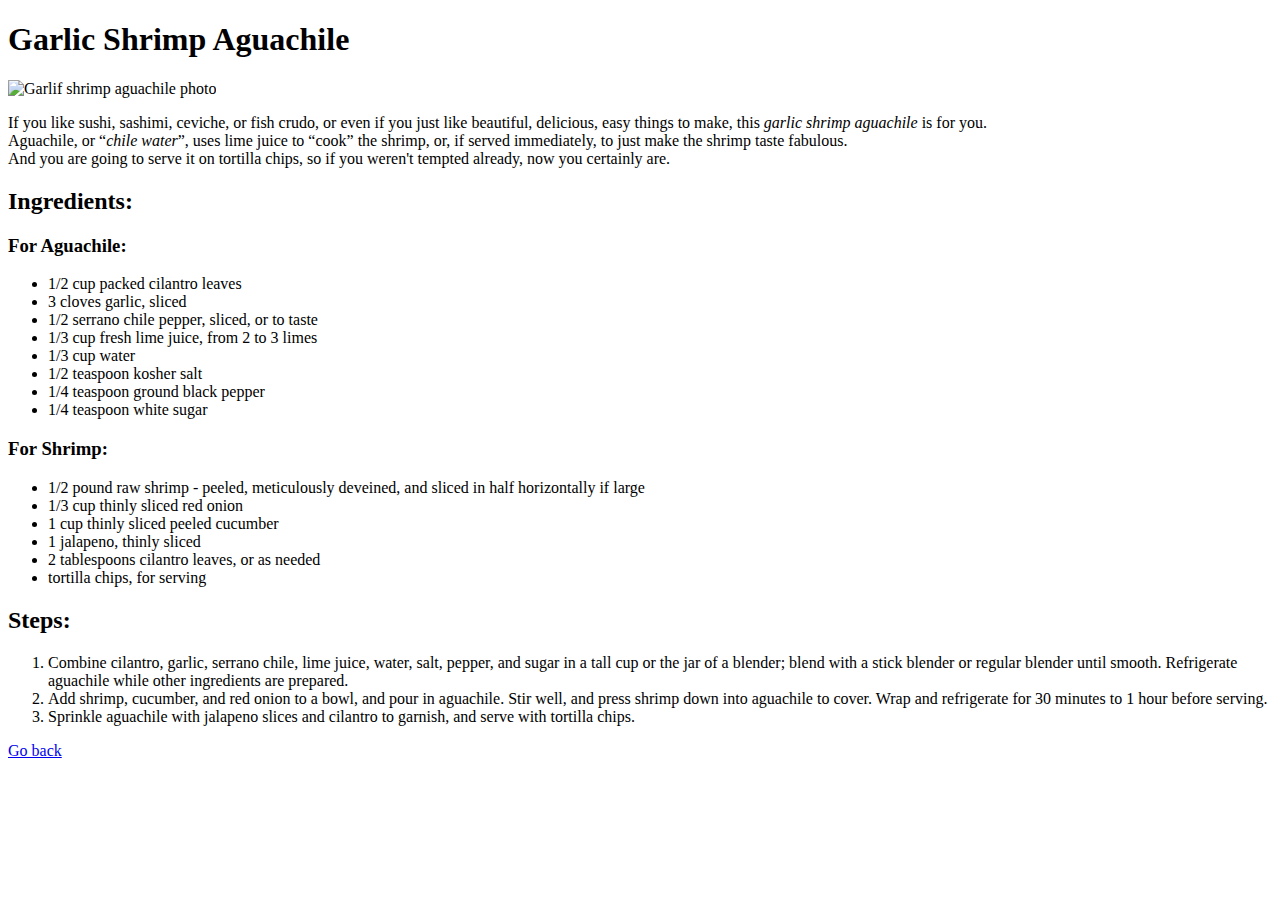
==== recipes/garlic-shrimp-aguachile.html @ 76249086 "Add thrid recipe page" ====
<!DOCTYPE html>
<html lang="en">
<head>
    <meta charset="UTF-8">
    <meta name="viewport" content="width=device-width, initial-scale=1.0">
    <title>Garlic Shrimp Aguachile - Recipes</title>
</head>
<body>
    <h1>Garlic Shrimp Aguachile</h1>
    
    <img src="https://www.allrecipes.com/thmb/IWo_jqF5-hKt4MarK31ZCtB6AJ4=/750x0/filters:no_upscale():max_bytes(150000):strip_icc():format(webp)/7569406_Garlic-Shrimp-Aguachile_Chef-John_4x3-5597206cf9ad4942a1ee1c06ea758d21.jpg" alt="Garlif shrimp aguachile photo">
    <p>
        If you like sushi, sashimi, ceviche, or fish crudo, or even if you just like beautiful, delicious, easy things to make, this <em>garlic shrimp aguachile</em> is for you. 
        <br>
        Aguachile, or “<em>chile water</em>”, uses lime juice to “cook” the shrimp, or, if served immediately, to just make the shrimp taste fabulous. 
        <br>
        And you are going to serve it on tortilla chips, so if you weren't tempted already, now you certainly are.
    </p>

    <h2>Ingredients:</h2>
    <h3>For Aguachile:</h3>
    <ul>
        <li>1/2 cup packed cilantro leaves</li>
        <li>3 cloves garlic, sliced</li>
        <li>1/2 serrano chile pepper, sliced, or to taste</li>
        <li>1/3 cup fresh lime juice, from 2 to 3 limes</li>
        <li>1/3 cup water</li>
        <li>1/2 teaspoon kosher salt</li>
        <li>1/4 teaspoon ground black pepper</li>
        <li>1/4 teaspoon white sugar</li>
    </ul>
    <h3>For Shrimp:</h3>
    <ul>
        <li>1/2 pound raw shrimp - peeled, meticulously deveined, and sliced in half horizontally if large</li>
        <li>1/3 cup thinly sliced red onion</li>
        <li>1 cup thinly sliced peeled cucumber</li>
        <li>1 jalapeno, thinly sliced</li>
        <li>2 tablespoons cilantro leaves, or as needed</li>
        <li>tortilla chips, for serving</li>
    </ul>
    <h2>Steps:</h2>
    <ol>
        <li>Combine cilantro, garlic, serrano chile, lime juice, water, salt, pepper, and sugar in a tall cup or the jar of a blender; blend with a stick blender or regular blender until smooth. Refrigerate aguachile while other ingredients are prepared. </li>
        <li>Add shrimp, cucumber, and red onion to a bowl, and pour in aguachile. Stir well, and press shrimp down into aguachile to cover. Wrap and refrigerate for 30 minutes to 1 hour before serving.</li>
        <li>Sprinkle aguachile with jalapeno slices and cilantro to garnish, and serve with tortilla chips. </li>
    </ol>
    <a href="/index.html">Go back</a>
</body>
</html>
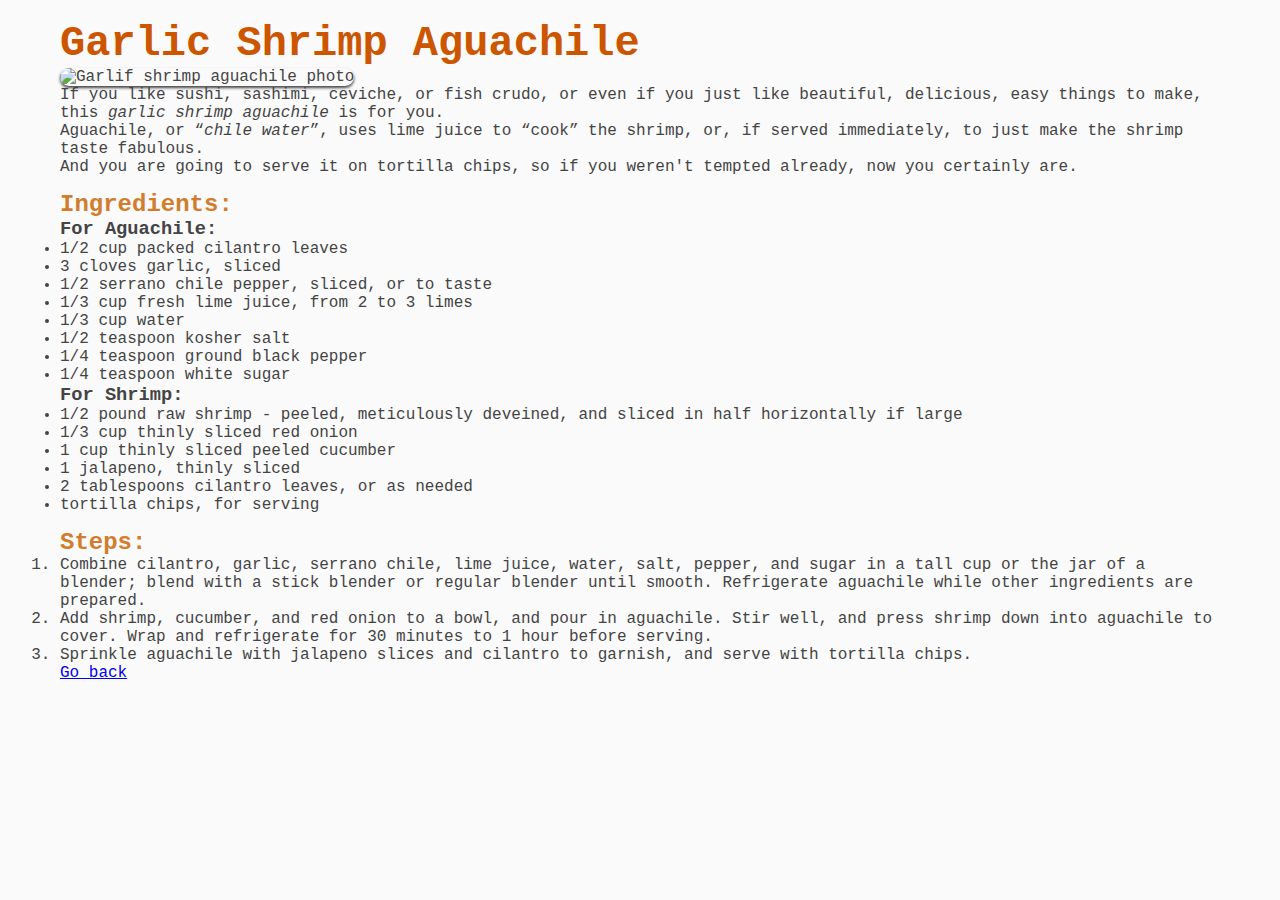
==== commit 616cd38c: "Add style to html pages" ====
--- a/recipes/garlic-shrimp-aguachile.html
+++ b/recipes/garlic-shrimp-aguachile.html
@@ -4,11 +4,12 @@
     <meta charset="UTF-8">
     <meta name="viewport" content="width=device-width, initial-scale=1.0">
     <title>Garlic Shrimp Aguachile - Recipes</title>
+    <link rel="stylesheet" href="/style.css">
 </head>
 <body>
     <h1>Garlic Shrimp Aguachile</h1>
     
-    <img src="https://www.allrecipes.com/thmb/IWo_jqF5-hKt4MarK31ZCtB6AJ4=/750x0/filters:no_upscale():max_bytes(150000):strip_icc():format(webp)/7569406_Garlic-Shrimp-Aguachile_Chef-John_4x3-5597206cf9ad4942a1ee1c06ea758d21.jpg" alt="Garlif shrimp aguachile photo">
+    <img class="recipe-img" src="https://www.allrecipes.com/thmb/IWo_jqF5-hKt4MarK31ZCtB6AJ4=/750x0/filters:no_upscale():max_bytes(150000):strip_icc():format(webp)/7569406_Garlic-Shrimp-Aguachile_Chef-John_4x3-5597206cf9ad4942a1ee1c06ea758d21.jpg" alt="Garlif shrimp aguachile photo">
     <p>
         If you like sushi, sashimi, ceviche, or fish crudo, or even if you just like beautiful, delicious, easy things to make, this <em>garlic shrimp aguachile</em> is for you. 
         <br>
--- a/style.css
+++ b/style.css
@@ -0,0 +1,54 @@
+* {
+    margin: 0;
+    padding: 0;
+}
+
+body {
+    margin: 20px 60px 80px 60px;
+    font-family: 'Courier New', Courier, monospace;
+    color: #444444;
+    background-color: #fafafa;
+}
+
+h1 {
+    color: #CC5500; /*Burnt Orange*/
+    font-size: 42px;
+}
+
+h2 {
+    color: #D27D2D; /*Cinnamon*/
+    margin-top: 15px;
+}
+
+.recipes-list {
+    list-style: none;
+}
+
+.link-item,
+.button {
+    text-decoration: none;
+    color: #444444;
+}
+
+.link-item:hover {
+    color: #111111;
+}
+
+/** Recipes styles**/
+
+.recipe-img {
+    max-width: 500px;
+    max-height: auto;
+    border-radius: 1dvh;
+    box-shadow: 0px 2px 3px #444444;
+}
+
+.button.homepage {
+    margin: 40px 0;
+    padding: 10px 20px;
+    color: #ffffff;
+    font-weight: 600;
+    background-color: #D27D2D;
+    position: fixed;
+    bottom: 0;
+}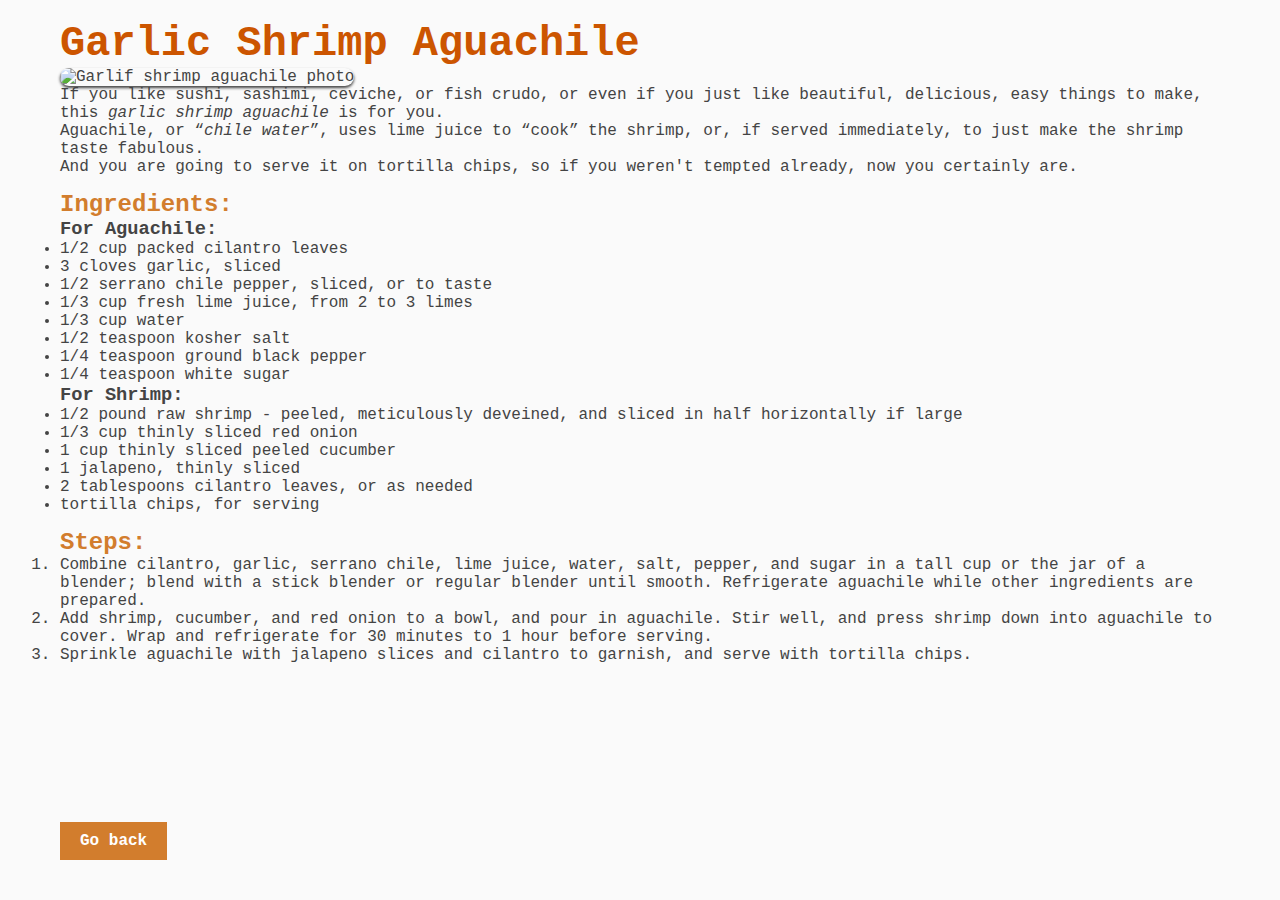
==== commit 1bd03bbc: "Add style to navigation button on page" ====
--- a/recipes/garlic-shrimp-aguachile.html
+++ b/recipes/garlic-shrimp-aguachile.html
@@ -45,6 +45,6 @@
         <li>Add shrimp, cucumber, and red onion to a bowl, and pour in aguachile. Stir well, and press shrimp down into aguachile to cover. Wrap and refrigerate for 30 minutes to 1 hour before serving.</li>
         <li>Sprinkle aguachile with jalapeno slices and cilantro to garnish, and serve with tortilla chips. </li>
     </ol>
-    <a href="/index.html">Go back</a>
+    <a class="button homepage" href="/index.html">Go back</a>
 </body>
 </html>